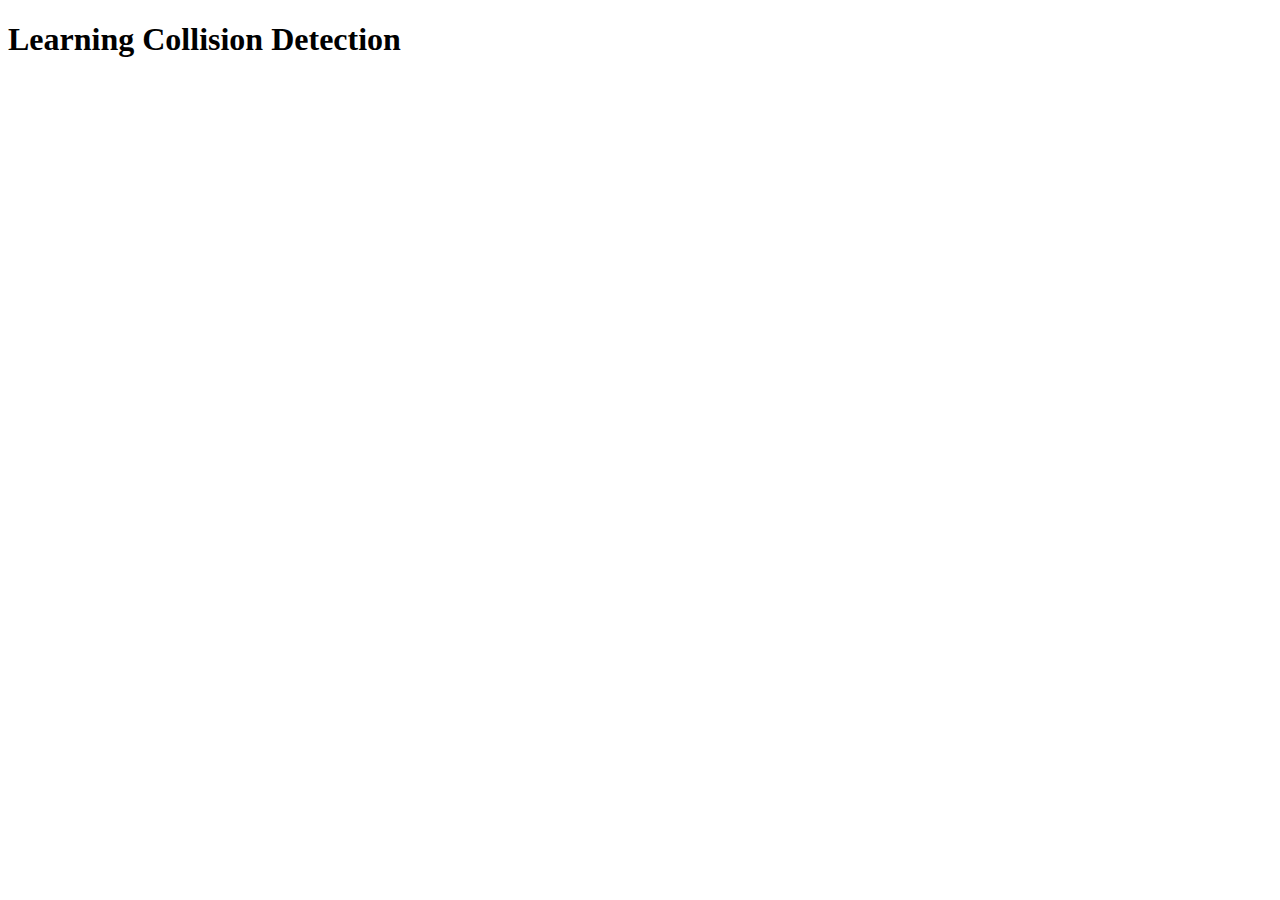
==== project4/index.html @ 258261f2 "added collision detection" ====
<!DOCTYPE html>
<html lang="en">
  <head>
    <meta charset="UTF-8" />
    <meta name="viewport" content="width=device-width, initial-scale=1.0" />
    <title>Collision Detection</title>
    <link rel="stylesheet" href="style.css" />
  </head>
  <body>
    <h1>Learning Collision Detection</h1>
    <script src="script.js"></script>
  </body>
</html>
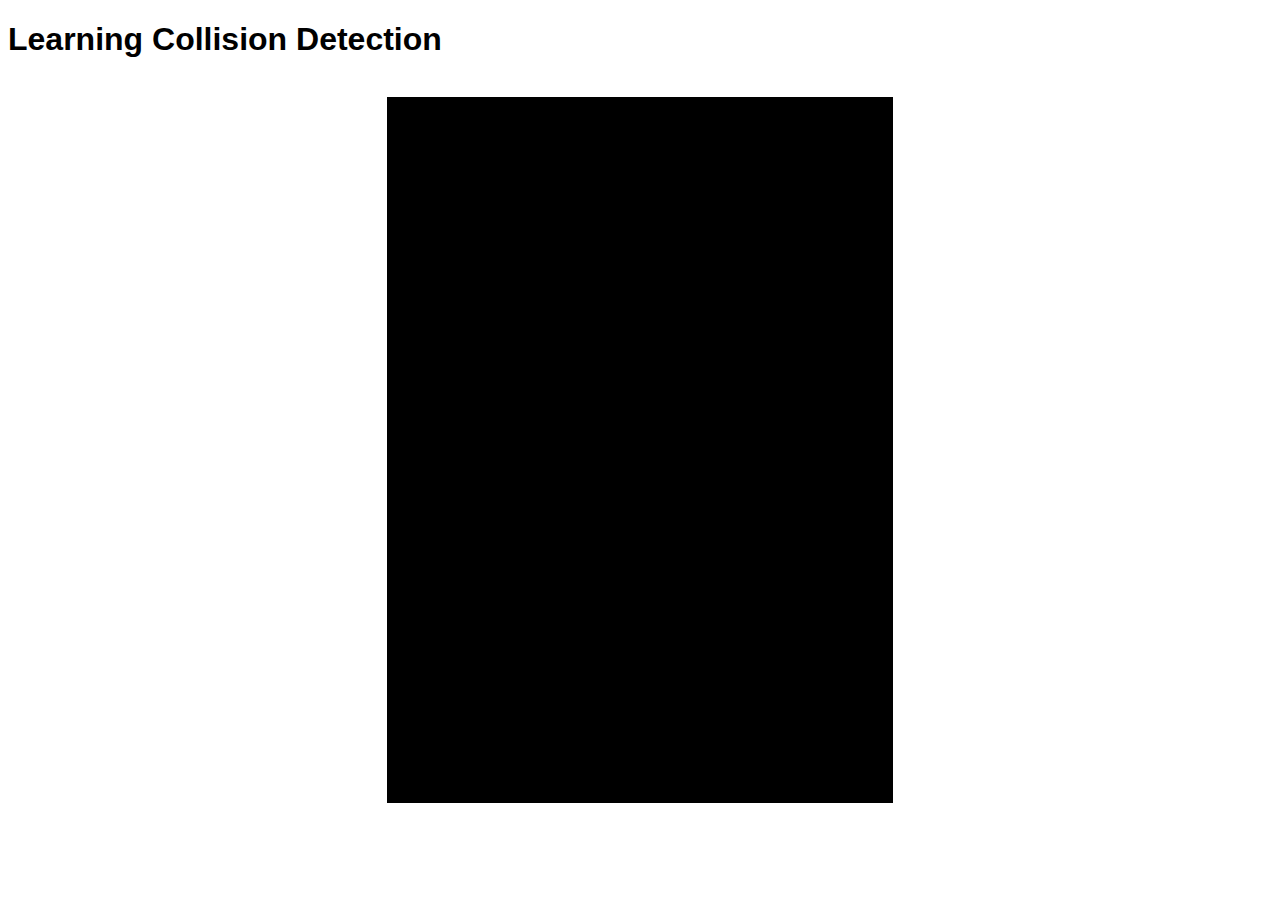
==== commit 5441f747: "addeed audio to the project" ====
--- a/project4/index.html
+++ b/project4/index.html
@@ -8,6 +8,7 @@
   </head>
   <body>
     <h1>Learning Collision Detection</h1>
+    <canvas id="canvas1"></canvas>
     <script src="script.js"></script>
   </body>
 </html>
--- a/project4/style.css
+++ b/project4/style.css
@@ -0,0 +1,14 @@
+* {
+  font-family: "Arial", sans-serif;
+}
+
+#canvas1 {
+  border: 3px solid black;
+  background: black;
+  position: absolute;
+  top: 50%;
+  left: 50%;
+  transform: translate(-50%, -50%);
+  width: 500px;
+  height: 700px;
+}
